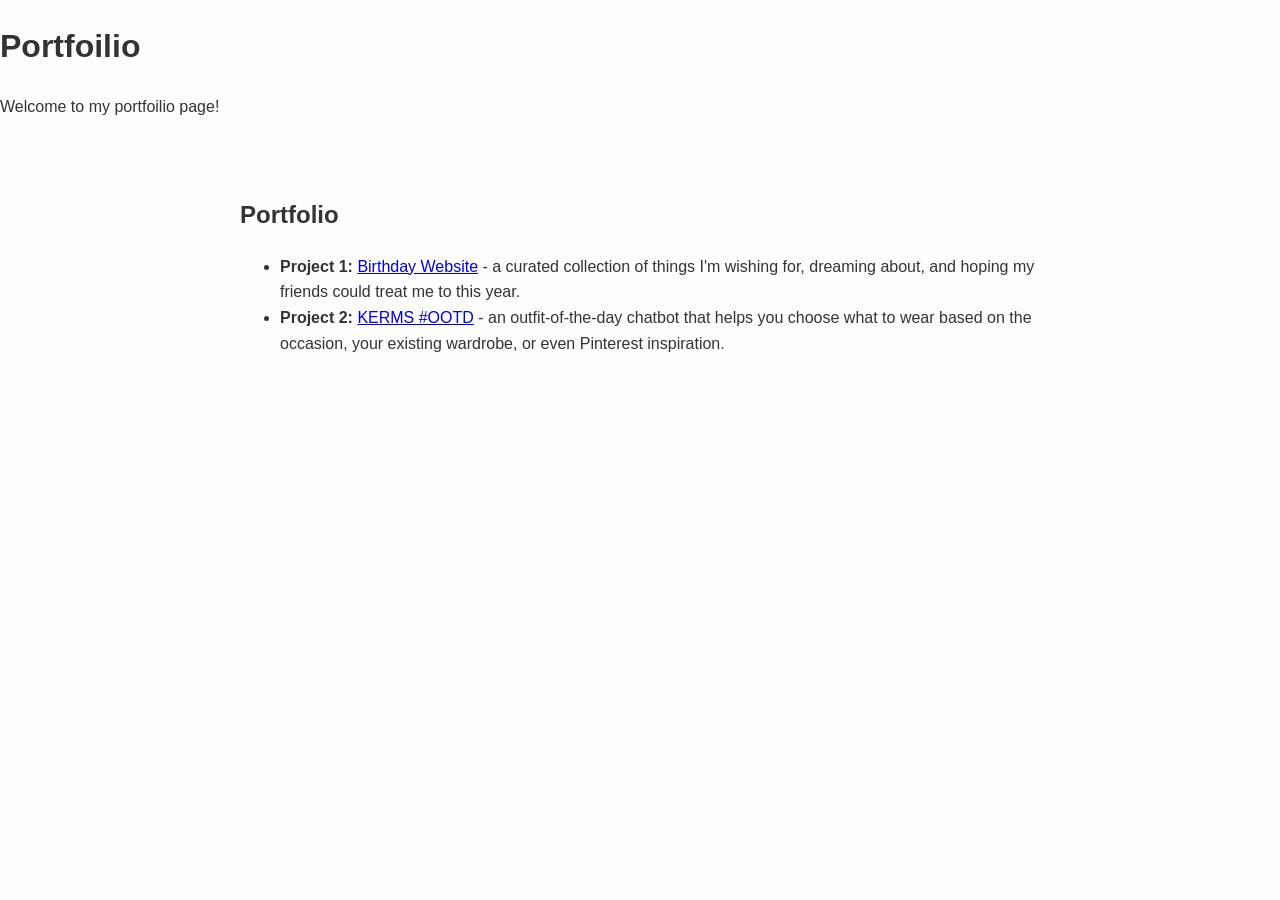
==== portfolio.html @ 98a36a80 "Add portfolio website" ====
<!DOCTYPE html>
<html lang="en">
<head>
    <meta charset="UTF-8">
    <meta name="viewport" content="width=device-width, initial-scale=1.0">
    <title>Portfolio</title>
    <link rel="stylesheet" href="portfolio.css" />
</head>
<body>
    <h1>Portfoilio</h1>
    <p>Welcome to my portfoilio page!</p>

    <section id="portfolio">
        <h2>Portfolio</h2>
        <ul>
        <li><strong>Project 1:</strong> <a href="https://mihlali-tech.github.io/giftlist/" target="_blank" rel="noopener noreferrer">Birthday Website</a> - a curated collection of things I'm wishing for, dreaming about, and hoping my friends could treat me to this year.</li>
        <li><strong>Project 2:</strong> <a href="https://gemini.google.com/share/bfb8b44fc16a?skid=f0551d75-2f91-4471-bc0f-d478a1a0c7d7" target="_blank" rel="noopener noreferrer">KERMS #OOTD</a> - an outfit-of-the-day chatbot that helps you choose what to wear based on the occasion, your existing wardrobe, or even Pinterest inspiration.</li>

        </ul>
        </section>
        
</body>
</html>
---- portfolio.css ----
body {
    font-family: 'Segoe UI', sans-serif;
    margin: 0;
    padding: 0;
    line-height: 1.6;
    background: #fefefe;
    color: #333;
    }
    header {
    background: #303036;
    color: white;
    padding: 20px;
    text-align: center;
    }

    nav a {
    color: #f2e9e4;
    margin: 0 10px;
    text-decoration: none;
    font-weight: bold;
    }

    nav a:hover {
    text-decoration: underline;
    }
    
section {
    padding: 40px 20px;
    max-width: 800px;
    margin: auto;
    }
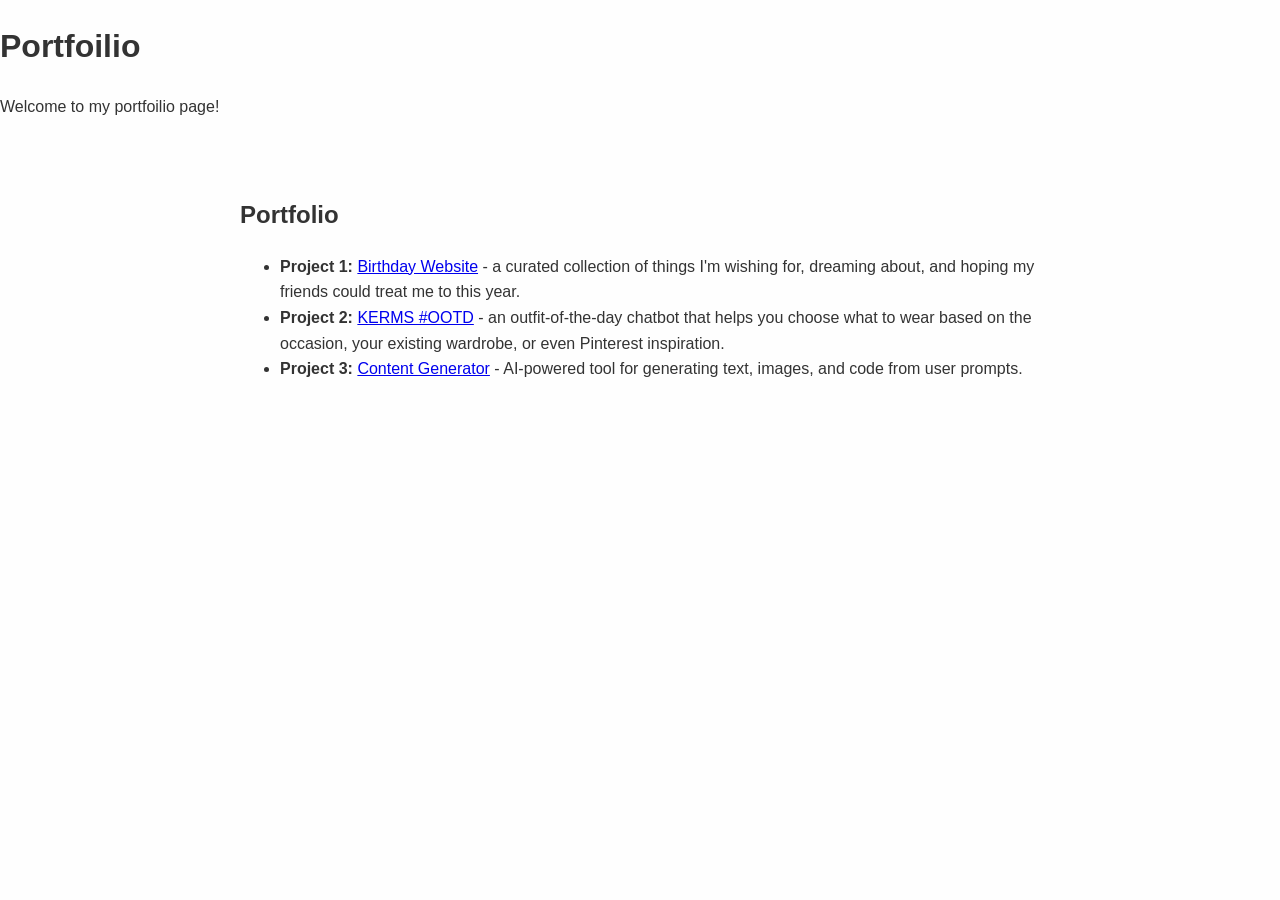
==== commit bb28a9b9: "Update portfolio" ====
--- a/portfolio.html
+++ b/portfolio.html
@@ -15,6 +15,7 @@
         <ul>
         <li><strong>Project 1:</strong> <a href="https://mihlali-tech.github.io/giftlist/" target="_blank" rel="noopener noreferrer">Birthday Website</a> - a curated collection of things I'm wishing for, dreaming about, and hoping my friends could treat me to this year.</li>
         <li><strong>Project 2:</strong> <a href="https://gemini.google.com/share/bfb8b44fc16a?skid=f0551d75-2f91-4471-bc0f-d478a1a0c7d7" target="_blank" rel="noopener noreferrer">KERMS #OOTD</a> - an outfit-of-the-day chatbot that helps you choose what to wear based on the occasion, your existing wardrobe, or even Pinterest inspiration.</li>
+        <li><strong>Project 3:</strong> <a href="https://gemini.google.com/share/72624925692f?skid=5ebc5673-9e9d-4a70-aa6a-1d56441e7699">Content Generator</a> - AI-powered tool for generating text, images, and code from user prompts.</li>
 
         </ul>
         </section>
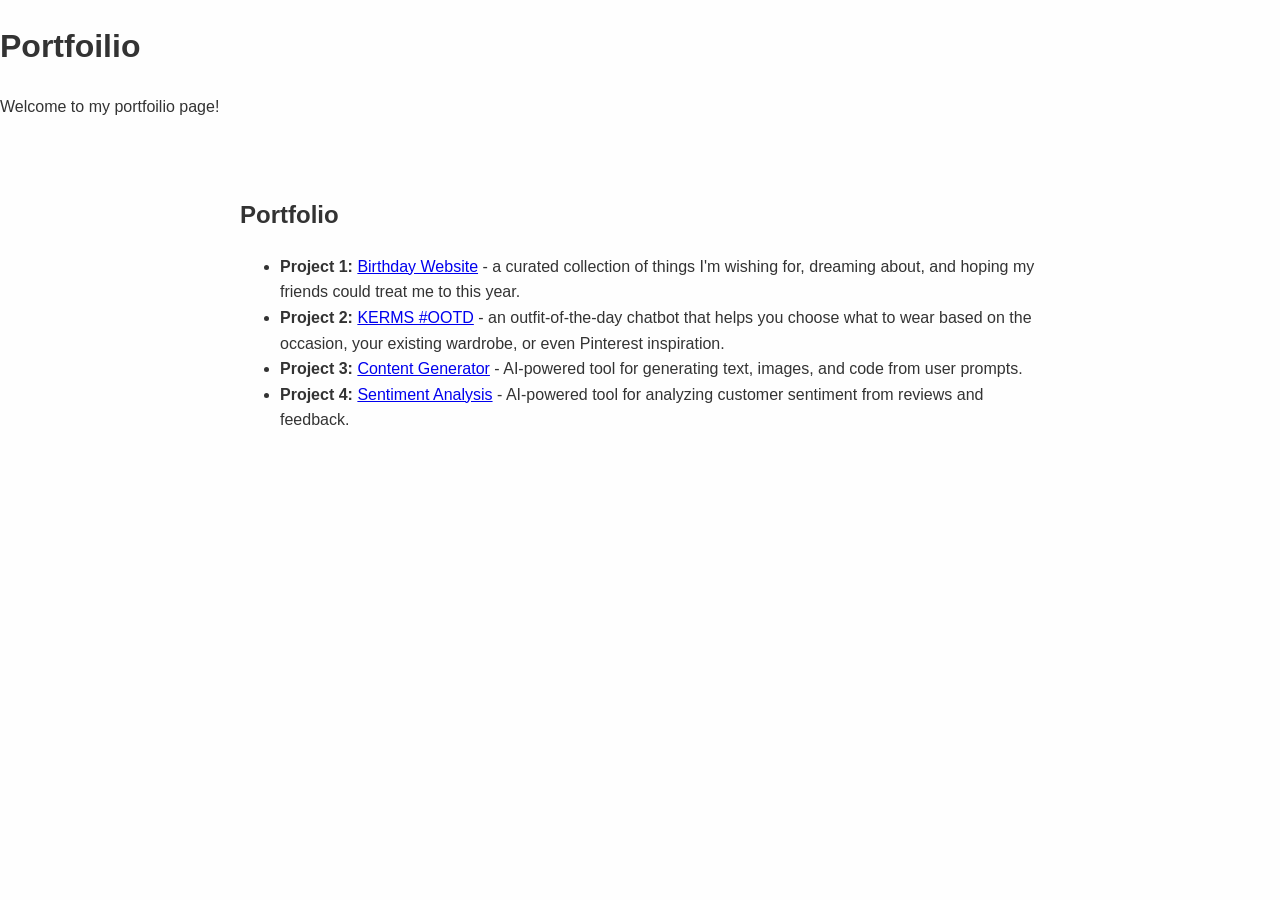
==== commit fdf1d4fe: "Update portfolio with customer sentiment analysis project" ====
--- a/portfolio.html
+++ b/portfolio.html
@@ -16,6 +16,7 @@
         <li><strong>Project 1:</strong> <a href="https://mihlali-tech.github.io/giftlist/" target="_blank" rel="noopener noreferrer">Birthday Website</a> - a curated collection of things I'm wishing for, dreaming about, and hoping my friends could treat me to this year.</li>
         <li><strong>Project 2:</strong> <a href="https://gemini.google.com/share/bfb8b44fc16a?skid=f0551d75-2f91-4471-bc0f-d478a1a0c7d7" target="_blank" rel="noopener noreferrer">KERMS #OOTD</a> - an outfit-of-the-day chatbot that helps you choose what to wear based on the occasion, your existing wardrobe, or even Pinterest inspiration.</li>
         <li><strong>Project 3:</strong> <a href="https://gemini.google.com/share/72624925692f?skid=5ebc5673-9e9d-4a70-aa6a-1d56441e7699">Content Generator</a> - AI-powered tool for generating text, images, and code from user prompts.</li>
+        <li><strong>Project 4:</strong> <a href="https://customer-sentiment-analysis-lh52hb2m3ujngwjjjcbd6l.streamlit.app/">Sentiment Analysis</a> - AI-powered tool for analyzing customer sentiment from reviews and feedback.</li>
 
         </ul>
         </section>
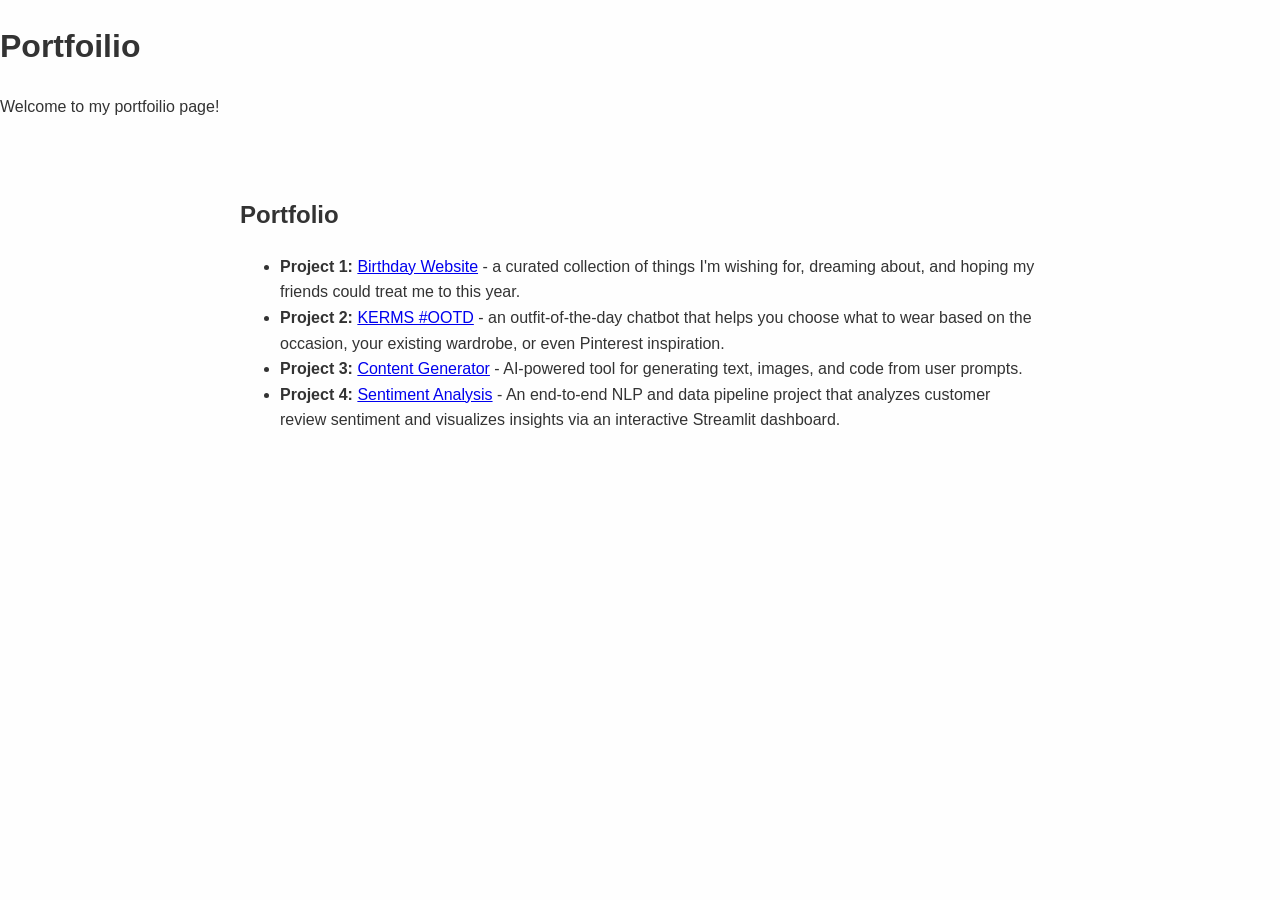
==== commit 1669acf3: "Add short project description for portfolio" ====
--- a/portfolio.html
+++ b/portfolio.html
@@ -16,7 +16,7 @@
         <li><strong>Project 1:</strong> <a href="https://mihlali-tech.github.io/giftlist/" target="_blank" rel="noopener noreferrer">Birthday Website</a> - a curated collection of things I'm wishing for, dreaming about, and hoping my friends could treat me to this year.</li>
         <li><strong>Project 2:</strong> <a href="https://gemini.google.com/share/bfb8b44fc16a?skid=f0551d75-2f91-4471-bc0f-d478a1a0c7d7" target="_blank" rel="noopener noreferrer">KERMS #OOTD</a> - an outfit-of-the-day chatbot that helps you choose what to wear based on the occasion, your existing wardrobe, or even Pinterest inspiration.</li>
         <li><strong>Project 3:</strong> <a href="https://gemini.google.com/share/72624925692f?skid=5ebc5673-9e9d-4a70-aa6a-1d56441e7699">Content Generator</a> - AI-powered tool for generating text, images, and code from user prompts.</li>
-        <li><strong>Project 4:</strong> <a href="https://customer-sentiment-analysis-lh52hb2m3ujngwjjjcbd6l.streamlit.app/">Sentiment Analysis</a> - AI-powered tool for analyzing customer sentiment from reviews and feedback.</li>
+        <li><strong>Project 4:</strong> <a href="https://customer-sentiment-analysis-lh52hb2m3ujngwjjjcbd6l.streamlit.app/">Sentiment Analysis</a> - An end-to-end NLP and data pipeline project that analyzes customer review sentiment and visualizes insights via an interactive Streamlit dashboard.</li>
 
         </ul>
         </section>
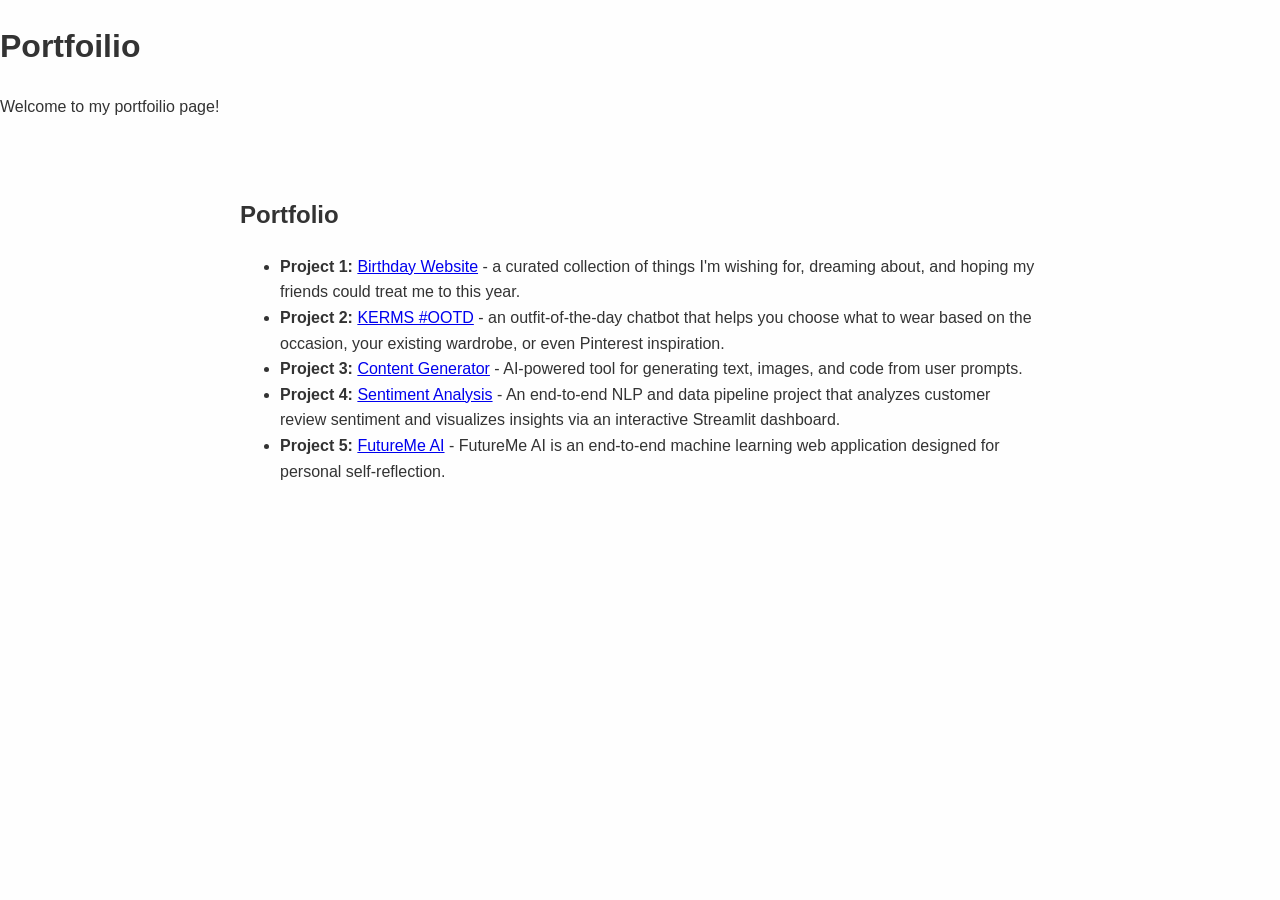
==== commit 70a8a9ca: "Update portfolio" ====
--- a/portfolio.html
+++ b/portfolio.html
@@ -17,7 +17,7 @@
         <li><strong>Project 2:</strong> <a href="https://gemini.google.com/share/bfb8b44fc16a?skid=f0551d75-2f91-4471-bc0f-d478a1a0c7d7" target="_blank" rel="noopener noreferrer">KERMS #OOTD</a> - an outfit-of-the-day chatbot that helps you choose what to wear based on the occasion, your existing wardrobe, or even Pinterest inspiration.</li>
         <li><strong>Project 3:</strong> <a href="https://gemini.google.com/share/72624925692f?skid=5ebc5673-9e9d-4a70-aa6a-1d56441e7699">Content Generator</a> - AI-powered tool for generating text, images, and code from user prompts.</li>
         <li><strong>Project 4:</strong> <a href="https://customer-sentiment-analysis-lh52hb2m3ujngwjjjcbd6l.streamlit.app/">Sentiment Analysis</a> - An end-to-end NLP and data pipeline project that analyzes customer review sentiment and visualizes insights via an interactive Streamlit dashboard.</li>
-
+        <li><strong>Project 5:</strong> <a href="https://futureme-ai-fcs2qhm2a9ylhzzgthh8fz.streamlit.app/">FutureMe AI</a> - FutureMe AI is an end-to-end machine learning web application designed for personal self-reflection.</li>
         </ul>
         </section>
         
